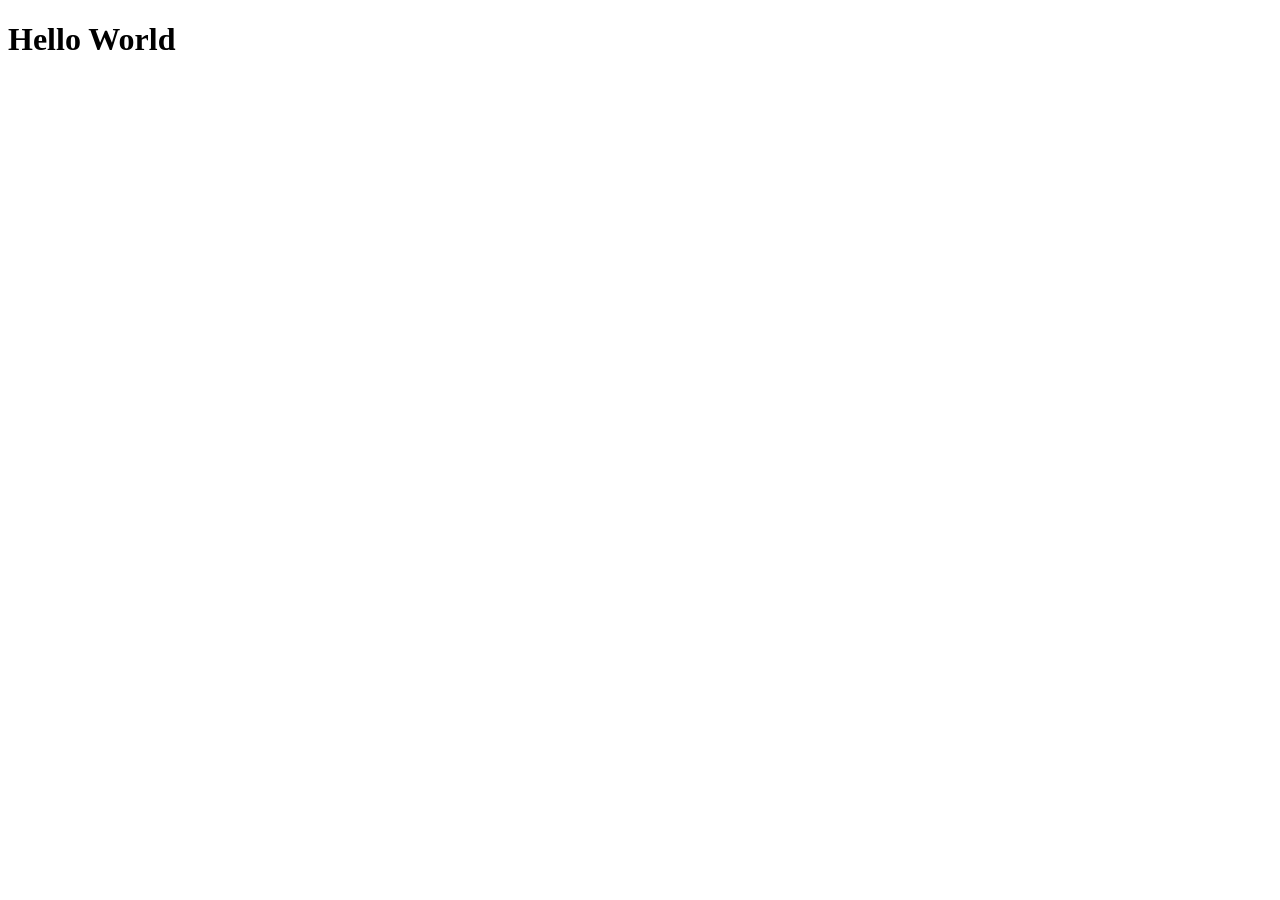
==== WebProject/src/main/resources/static/index.html @ 82561c0a "Index page" ====
<!DOCTYPE html>
<html lang="en">
<head>
    <meta charset="UTF-8">
    <meta name="viewport" content="width=device-width, initial-scale=1.0">
    <title>My Document</title>
</head>
<body>
    <h1>Hello World</h1>
</body>
</html>
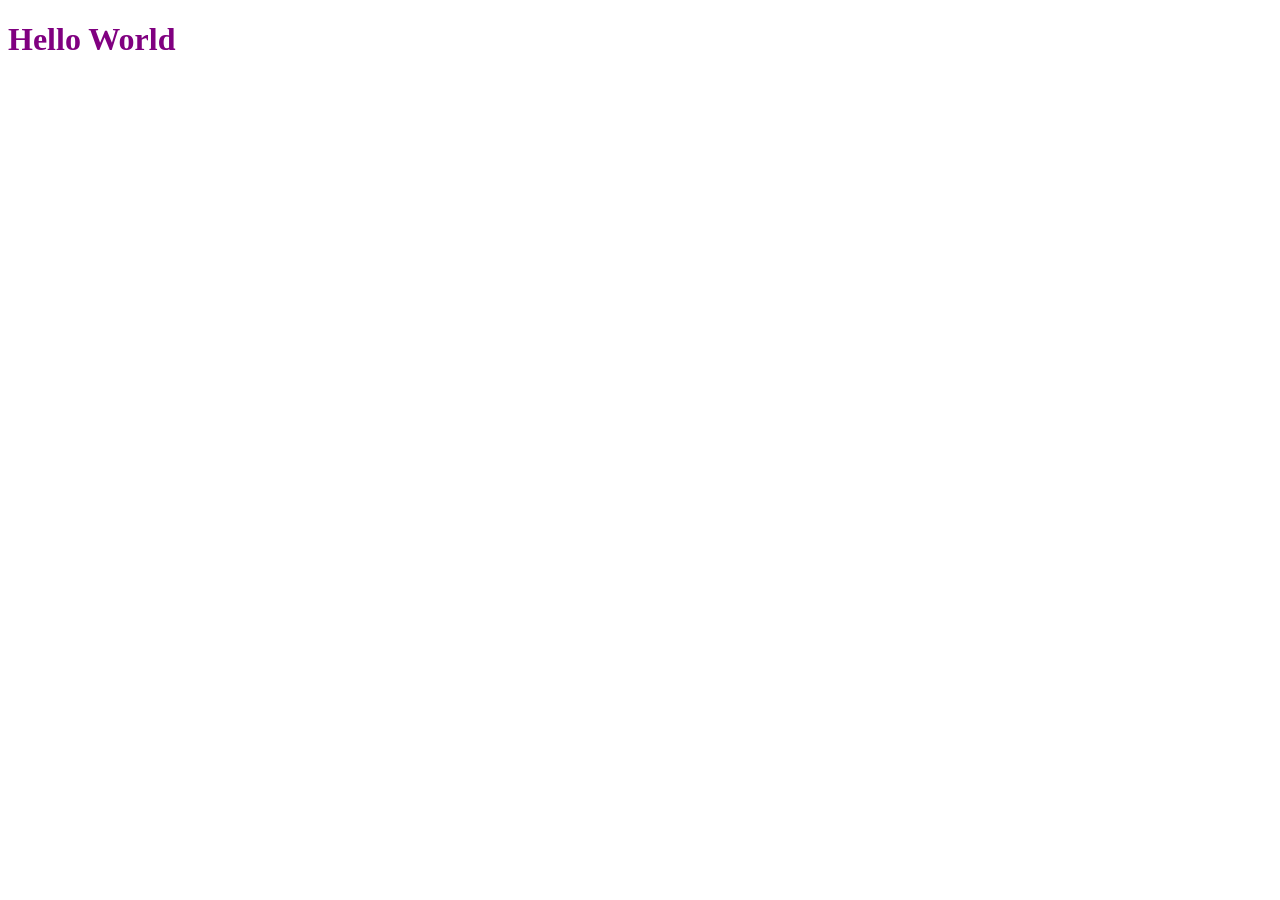
==== commit 8ae747be: "Change" ====
--- a/WebProject/src/main/resources/static/index.html
+++ b/WebProject/src/main/resources/static/index.html
@@ -4,6 +4,7 @@
     <meta charset="UTF-8">
     <meta name="viewport" content="width=device-width, initial-scale=1.0">
     <title>My Document</title>
+    <link rel="stylesheet" href="style.css">
 </head>
 <body>
     <h1>Hello World</h1>
--- a/WebProject/src/main/resources/static/style.css
+++ b/WebProject/src/main/resources/static/style.css
@@ -0,0 +1,3 @@
+h1{
+    color: purple;
+}
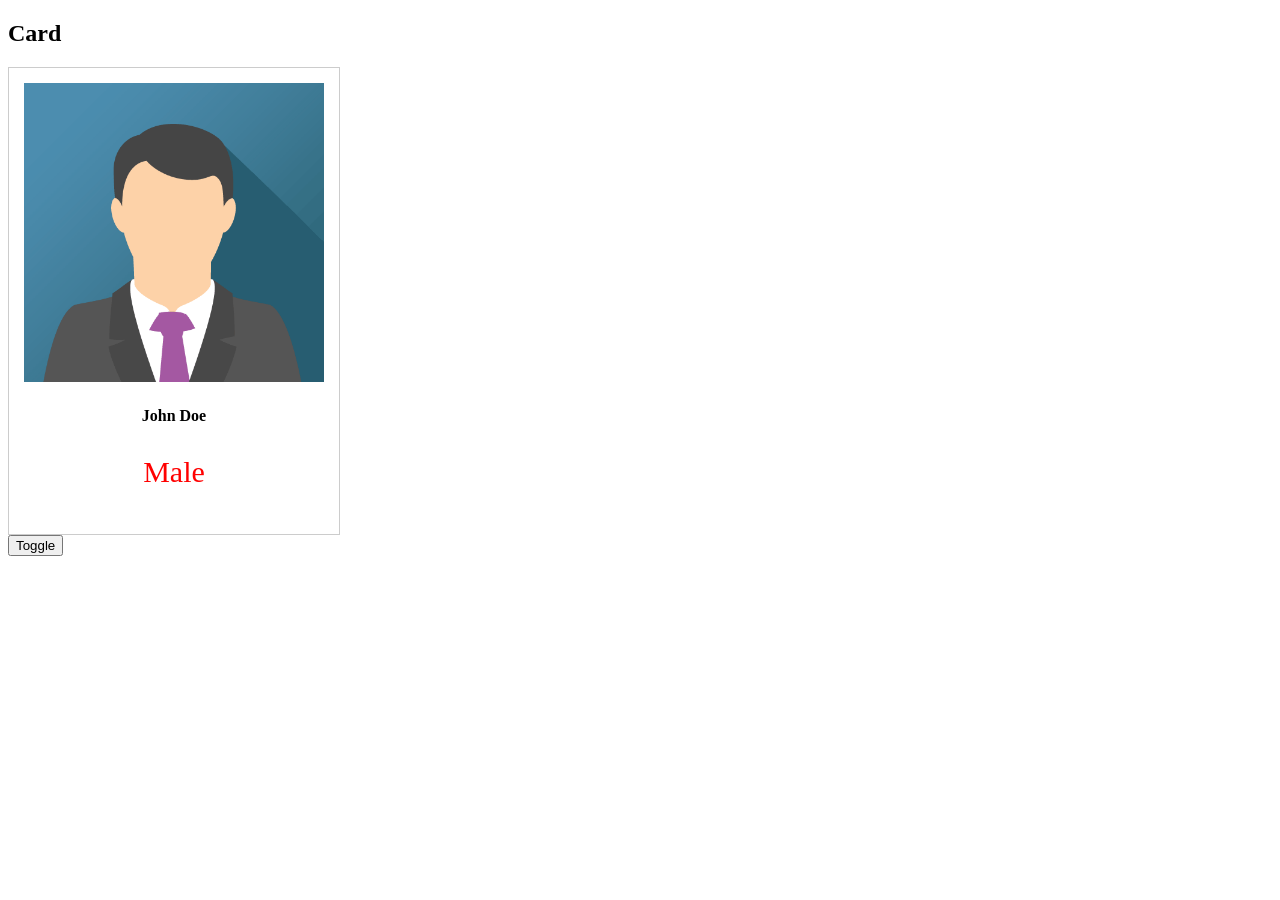
==== commit 0a2904de: "Serving HTML/CSS/JS with springboot" ====
--- a/WebProject/src/main/resources/static/index.html
+++ b/WebProject/src/main/resources/static/index.html
@@ -3,10 +3,19 @@
 <head>
     <meta charset="UTF-8">
     <meta name="viewport" content="width=device-width, initial-scale=1.0">
-    <title>My Document</title>
-    <link rel="stylesheet" href="style.css">
+    <title>Document</title>
+    <link rel="stylesheet" href="css/site.css">
 </head>
 <body>
-    <h1>Hello World</h1>
+    <h2>Card</h2>
+    <div class="card">
+        <img id="userImage" src="img/john.png" alt="Avatar" style="width:100%">
+        <div class="container">
+            <h4 id="userName"><b>John Doe</b></h4> 
+            <p id="userGender">Male</p> 
+        </div>
+    </div>
+    <button onclick="toggleCard()">Toggle</button>
+    <script src="js/site.js"></script>
 </body>
 </html>
--- a/WebProject/src/main/resources/static/css/site.css
+++ b/WebProject/src/main/resources/static/css/site.css
@@ -0,0 +1,16 @@
+h1{
+    color: purple;
+}
+p{
+    font-size: 30px;
+    color: red;
+}
+.card{
+    width: 300px;
+    border: 1px solid #ccc;
+    padding: 15px;
+    text-align: center;
+
+    position: relative;
+    left: 0;
+}
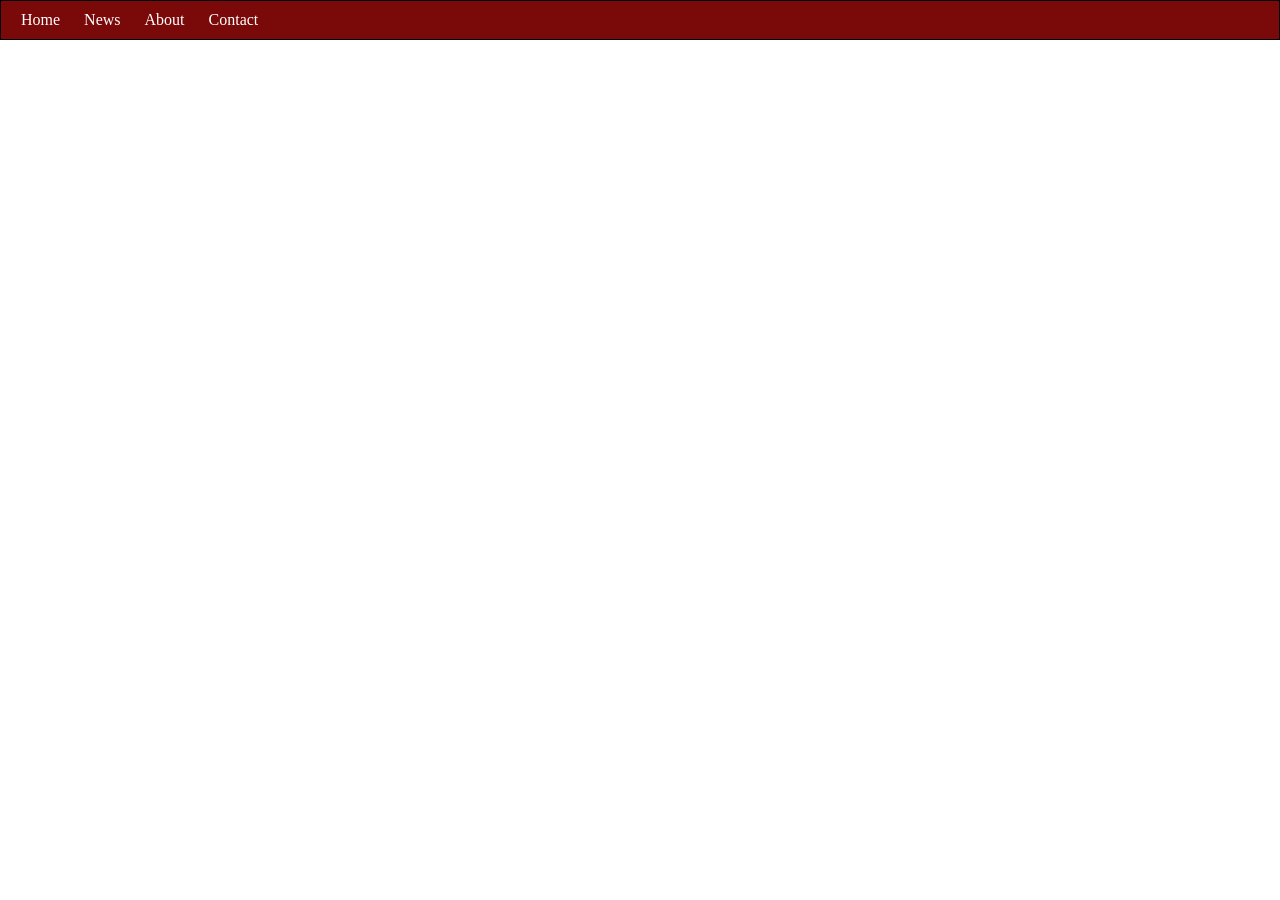
==== commit e091181f: "Added Nav Bar" ====
--- a/WebProject/src/main/resources/static/index.html
+++ b/WebProject/src/main/resources/static/index.html
@@ -7,7 +7,13 @@
     <link rel="stylesheet" href="css/site.css">
 </head>
 <body>
-    <h2>Card</h2>
+    <div class="navbar">
+        <a href="">Home</a>
+        <a href="">News</a>
+        <a href="">About</a>
+        <a href="">Contact</a>
+    </div>
+    <!-- <h2>Card</h2>
     <div class="card">
         <img id="userImage" src="img/john.png" alt="Avatar" style="width:100%">
         <div class="container">
@@ -16,6 +22,6 @@
         </div>
     </div>
     <button onclick="toggleCard()">Toggle</button>
-    <script src="js/site.js"></script>
+    <script src="js/site.js"></script> -->
 </body>
 </html>
--- a/WebProject/src/main/resources/static/css/site.css
+++ b/WebProject/src/main/resources/static/css/site.css
@@ -13,4 +13,22 @@
 
     position: relative;
     left: 0;
+}
+body{
+    margin: 0px;
+    padding: 0px;
+}
+.navbar{
+    border: 1px solid #000000;
+    background-color: #7a0909;
+    padding: 10px;
+}
+.navbar a{
+    color: #FFFFFF;
+    text-decoration: none;
+    padding: 10px;
+}
+.navbar a:hover{
+    background-color: rgb(147, 84, 84);
+    padding: 10px;
 }
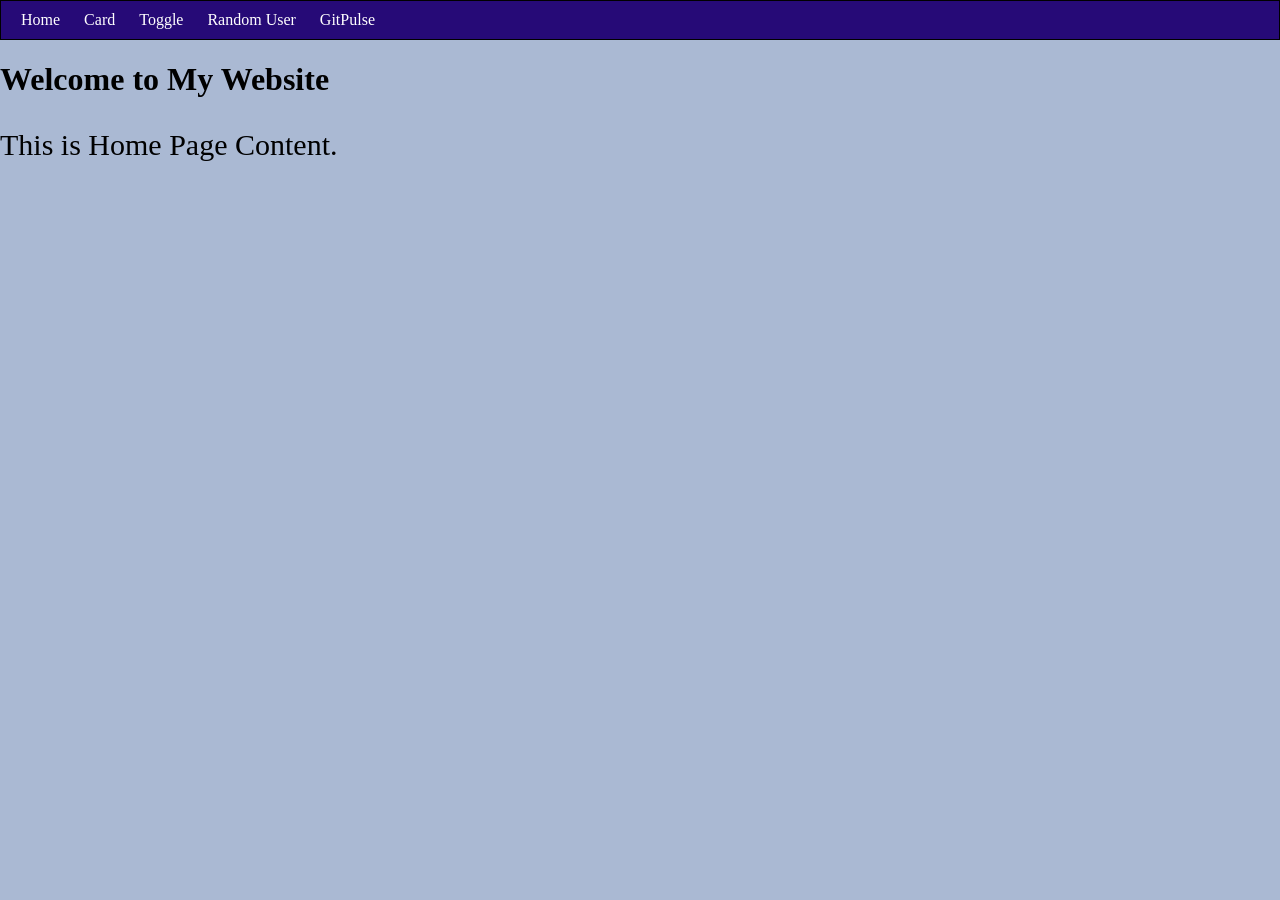
==== commit 1fb063fb: "Added GitPulse" ====
--- a/WebProject/src/main/resources/static/index.html
+++ b/WebProject/src/main/resources/static/index.html
@@ -3,25 +3,23 @@
 <head>
     <meta charset="UTF-8">
     <meta name="viewport" content="width=device-width, initial-scale=1.0">
-    <title>Document</title>
+    <title>Home</title>
     <link rel="stylesheet" href="css/site.css">
 </head>
 <body>
+
     <div class="navbar">
-        <a href="">Home</a>
-        <a href="">News</a>
-        <a href="">About</a>
-        <a href="">Contact</a>
+        <a href="index.html">Home</a>
+        <a href="card.html">Card</a>
+        <a href="toggle.html">Toggle</a>
+        <a href="randomuser.html">Random User</a>
+        <a href="gitpulse.html">GitPulse</a>
     </div>
-    <!-- <h2>Card</h2>
-    <div class="card">
-        <img id="userImage" src="img/john.png" alt="Avatar" style="width:100%">
-        <div class="container">
-            <h4 id="userName"><b>John Doe</b></h4> 
-            <p id="userGender">Male</p> 
-        </div>
+
+    <div class="home-content">
+        <h1>Welcome to My Website</h1>
+        <p>This is Home Page Content.</p>
     </div>
-    <button onclick="toggleCard()">Toggle</button>
-    <script src="js/site.js"></script> -->
+
 </body>
 </html>
--- a/WebProject/src/main/resources/static/css/site.css
+++ b/WebProject/src/main/resources/static/css/site.css
@@ -1,11 +1,11 @@
 h1{
-    color: purple;
+    color: rgb(0, 0, 0);
 }
 p{
     font-size: 30px;
-    color: red;
+    color: rgb(0, 0, 0);
 }
-.card{
+/* .card{
     width: 300px;
     border: 1px solid #ccc;
     padding: 15px;
@@ -13,14 +13,15 @@
 
     position: relative;
     left: 0;
-}
+} */
 body{
     margin: 0px;
     padding: 0px;
+    background-color: rgba(51, 88, 150, 0.417);
 }
 .navbar{
     border: 1px solid #000000;
-    background-color: #7a0909;
+    background-color: #260a77;
     padding: 10px;
 }
 .navbar a{
@@ -29,6 +30,5 @@
     padding: 10px;
 }
 .navbar a:hover{
-    background-color: rgb(147, 84, 84);
-    padding: 10px;
+    background-color: rgb(111, 91, 152);
 }
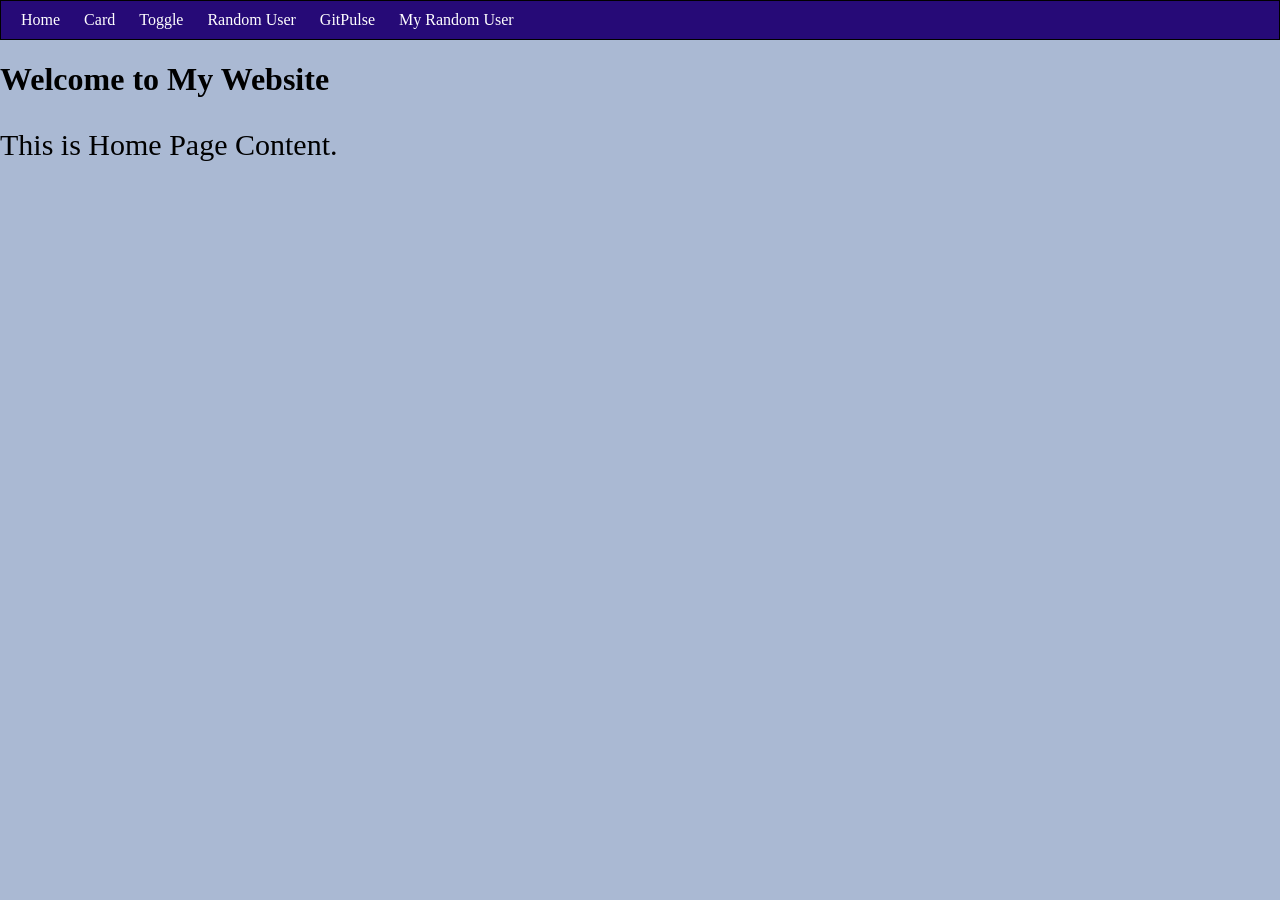
==== commit d68651cf: "Changes made" ====
--- a/WebProject/src/main/resources/static/index.html
+++ b/WebProject/src/main/resources/static/index.html
@@ -14,6 +14,7 @@
         <a href="toggle.html">Toggle</a>
         <a href="randomuser.html">Random User</a>
         <a href="gitpulse.html">GitPulse</a>
+        <a href="myrandomuser.html">My Random User</a>
     </div>
 
     <div class="home-content">
